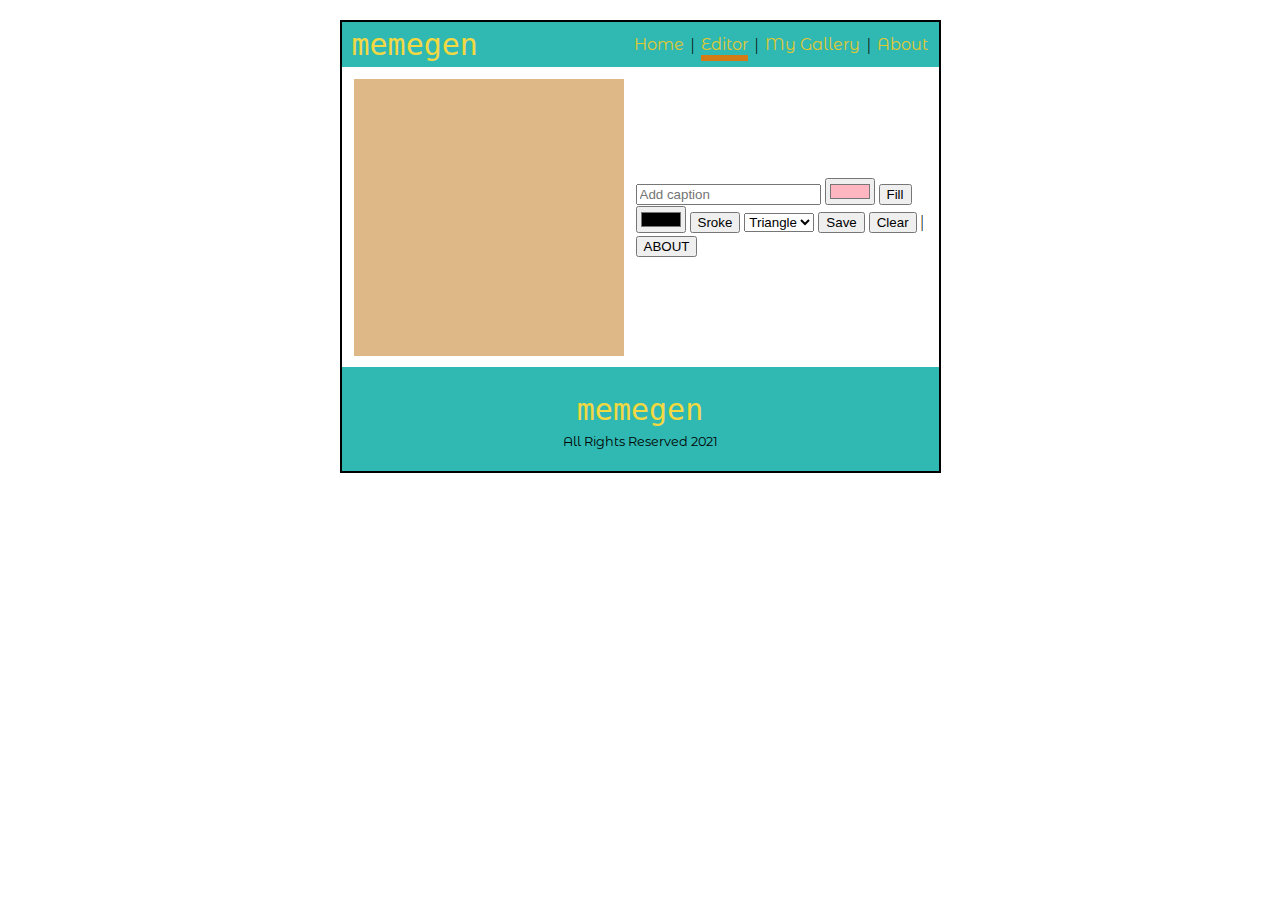
==== editor.html @ 7d9c56b0 "my f" ====
<!DOCTYPE html>
<html lang="en">

<head>
    <meta charset="UTF-8">
    <meta http-equiv="X-UA-Compatible" content="IE=edge">
    <meta name="viewport" content="width=device-width, initial-scale=1.0">
    <link rel="stylesheet" href="styles/styles.css">
    <title>Document</title>
</head>

<body>
<div class="wraps">
    <header class="main-header">
        <div class="main-layout flex space-between nav-continer align-center">
            <div class="logo">memegen</div>
            <span><button class="material-icons hamborger btn-menu" onclick="toggleMenu()"> lunch_dining</button></span>
            <ul class="main-nav clean-list flex align-center">
                <li><a href="#">Home</a></li>
                |
                <li class="curr-page"><a href="editor.html">Editor</a></li>
                |
                <li><a href="gallery.html">My Gallery</a></li>
                |
                <li><a href="#">About</a></li>
            </ul>
        </div>
    </header>

    <main class="main-container">
        <div class="main flex align-center">
        <div class="canvas-container">
            <canvas id="my-canvas" height="270" width="270" onclick="draw(event)"></canvas>
        </div>
        <form class="editing-board">
            <input type="text" name="add-caption" placeholder="Add caption"/>
            <input type="color" name="petFillColor" value="#ffb6c1"/>
           
            <button class="btn" onclick="colors()">Fill</button>
            <input type="color" name="petColor"/>
            <button class="btn" onclick="colors()">Sroke</button>
            <select class = "select" onchange="setShape(this.value)">
                <option value="triangle">Triangle</option>
                <option value="rect">Rect</option>
                <option value="circle">Circle</option>
            </select>
            <button class="btn" onclick="saveCanvas()">Save</button>
            <button class="btn" onclick="clearCanvas()">Clear</button>
            |
            <button class="btn" onclick="clearCanvas()">ABOUT</button>
     </form>
</div>
    </main>

    <footer class="main-footer flex">
        <div  class="footer flex">
        <div class="align-center logo">memegen</div>
        <small class="small">All Rights Reserved 2021</small>
        </div>
    </footer>
</div>
    <script src="js/util.js"></script>
    <script src="js/storeg.js"></script>
    <script src="js/service.js"></script>
    <script src="js/control.js"></script>
</body>

</html>
---- styles/styles.css ----
* {
    box-sizing: border-box;
}

/* Fonts */

@font-face {
    font-family: montserrat;
    src: url(/fonts/montserrat/MontserratAlternates-Regular.ttf);
}

/* BASE */

html {
    /* color: #626262; */
    line-height: 1.5;
}

body {
    display: flex;
    justify-content: center;
    margin: 0
    /* font-size: .875rem; */
}

.wraps {
    margin-top: 20px;
    max-height:  463.5px;
    max-width: 601px;
    border: 2px solid black;
}

/* a {
    color:rgb(243, 216, 66);
} */

/* a:hover {
    text-decoration: none;
} */

/* Components */

/* Screen */

/* main-header */

/* .main-header {
    margin: 20px;
} */

.main-layout {
    background-color: #30b9b3;
    max-width: 600px;
    margin: 0 auto;
    padding: 0 10px;
}

.logo {
    color: rgb(243, 216, 66);
    font-family: monospace;
    font-size: 1.875rem;
}

/* .nav-continer{
    height: 100%;
} */

.hamborger {
    display: none !important;
}

.main-header .main-nav a {
    display: flex;
    justify-content: center;
    line-height: 33px;
    font-family: montserrat, monospace;
    color: rgb(226, 200, 49);
    text-decoration: none;
}

.main-header .main-nav>*:not(:first-child) {
    margin-left: 7px;
}

.main-header .main-nav>*:not(:last-child) {
    margin-right: 7px;
}

.main-header .main-nav a:hover {
    box-shadow: inset 0px -16px 0px -10px rgb(212, 123, 22);
    color: rgb(212, 123, 22);
}

.curr-page {
    box-shadow: inset 0px -16px 0px -10px rgb(212, 123, 22);
}

/* main-container */

.main-container {
    height: 300px;
}

.main {
    max-width: 600px;
    margin: 0 auto;
    flex-direction: row;
}

.canvas-container {
    background-color: burlywood;
    margin: 12px;
}

/* main-footer */

.main-footer {
    background-color: #30b9b3;
    height: 103.5px;
    max-width: 600px;
    margin: 0 auto;
    justify-content: center;
}

.footer {
    justify-content: center;
    flex-direction: column;
    text-align: center;
}

.small {
    font-family: montserrat, monospace;
    font-size: 0.8em;
}

/* Helpers */

.flex {
    display: flex;
}

.flex.space-between {
    justify-content: space-between;
}

.flex.align-center {
    align-items: center;
}

.clean-list {
    list-style-type: none;
    margin: 0;
    padding: 0;
}
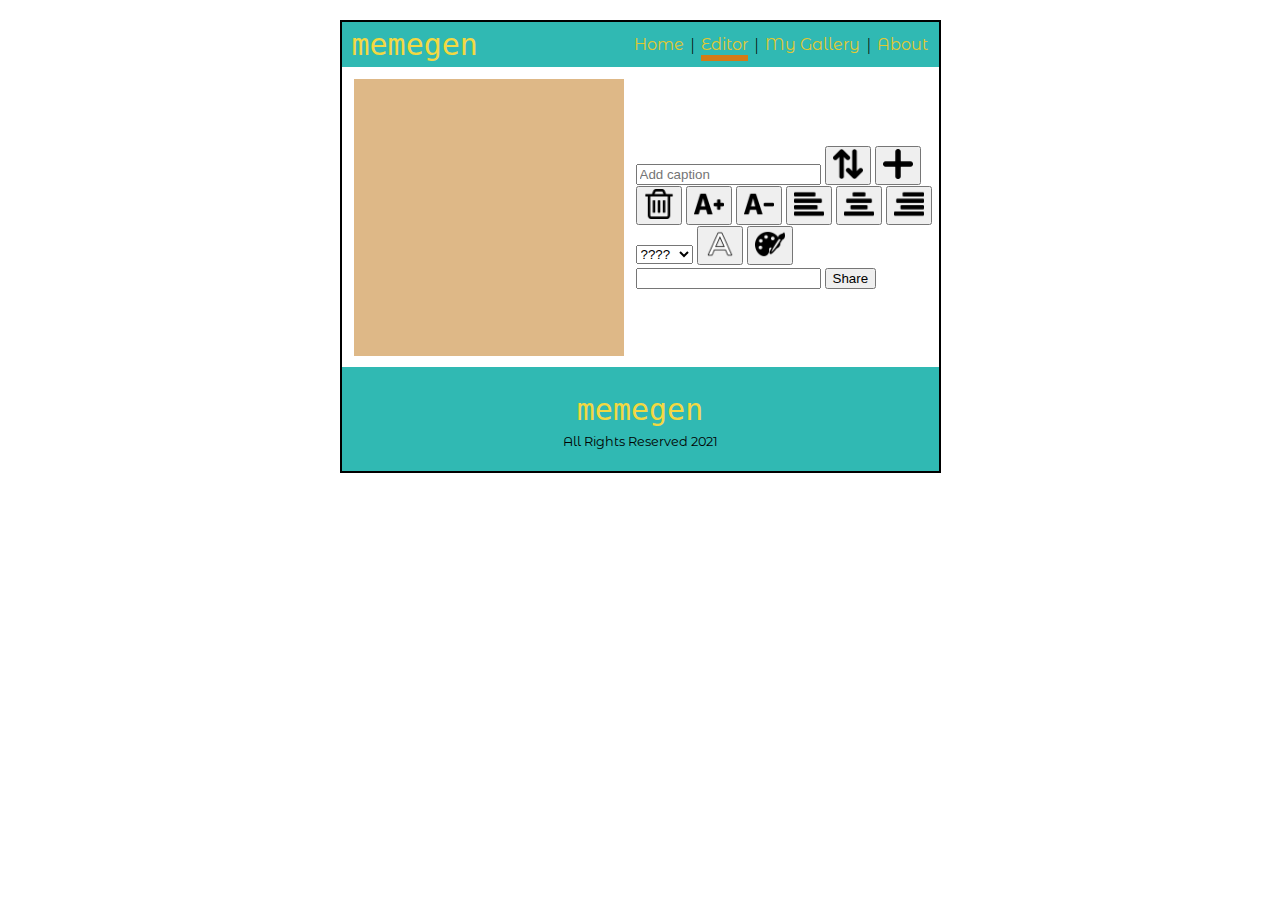
==== commit 1a526525: "evning" ====
--- a/editor.html
+++ b/editor.html
@@ -14,7 +14,7 @@
     <header class="main-header">
         <div class="main-layout flex space-between nav-continer align-center">
             <div class="logo">memegen</div>
-            <span><button class="material-icons hamborger btn-menu" onclick="toggleMenu()"> lunch_dining</button></span>
+            <span><button class="material-icons hamborger btn-menu"> lunch_dining</button></span>
             <ul class="main-nav clean-list flex align-center">
                 <li><a href="#">Home</a></li>
                 |
@@ -30,24 +30,27 @@
     <main class="main-container">
         <div class="main flex align-center">
         <div class="canvas-container">
-            <canvas id="my-canvas" height="270" width="270" onclick="draw(event)"></canvas>
+            <canvas id="my-canvas" height="270" width="270"></canvas>
         </div>
         <form class="editing-board">
-            <input type="text" name="add-caption" placeholder="Add caption"/>
-            <input type="color" name="petFillColor" value="#ffb6c1"/>
-           
-            <button class="btn" onclick="colors()">Fill</button>
-            <input type="color" name="petColor"/>
-            <button class="btn" onclick="colors()">Sroke</button>
-            <select class = "select" onchange="setShape(this.value)">
-                <option value="triangle">Triangle</option>
+            <input type="text" name="add-caption" placeholder="Add caption"></imput>
+            <button class="btn" name="exchanging-lines"><img class="icon" src="icons/up-and-down-opposite-double-arrows-side-by-side.png"></img></button>
+            <button class="btn" name="add-line"><img class="icon" src="icons/add.png"></img></button>
+            <button class="btn" name="trash"><img class="icon" src="icons/trash.png"></img></button>
+            <button class="btn" name="plus-size-font"><img class="icon" src="icons/increase font - icon.png"></img></button>
+            <button class="btn" name="minus-size-fontplus-size-font"><img class="icon" src="icons/decrease font - icon.png"></img></button>
+            <button class="btn" name="align-left"><img class="icon" src="icons/align-to-left.png"></img></button>
+            <button class="btn" name="align-center"><img class="icon" src="icons/center-text-alignment.png"></img></button>
+            <button class="btn" name="align-right"><img class="icon" src="icons/align-to-right.png"></img></button>
+            <select class = "select" onchange="hi">
+                <option value="triangle">????</option>
                 <option value="rect">Rect</option>
                 <option value="circle">Circle</option>
             </select>
-            <button class="btn" onclick="saveCanvas()">Save</button>
-            <button class="btn" onclick="clearCanvas()">Clear</button>
-            |
-            <button class="btn" onclick="clearCanvas()">ABOUT</button>
+            <button class="btn" name="text-stroke"><img class="icon" src="icons/text stroke.png"></img></button>
+            <button class="btn" type="color" name="color"><img class="icon" src="icons/paint-board-and-brush.png"></img></button>
+            <input type="stickers" name="add-stickers"></imput>
+            <button class="btn share" name="share">Share</button>
      </form>
 </div>
     </main>
--- a/styles/styles.css
+++ b/styles/styles.css
@@ -96,9 +96,102 @@
 }
 
 /* main-container */
+.grid-container {
+    width: 600px;
+    height: 466px;
+    display: grid;
+    gap: 20px;
+    grid-template-columns: repeat(auto-fit, minmax(170px, 1fr));
+    
+}
+.box{
+    width: 185px;
+    height: 170px;
+}
+.img-1{
+    background-image: url("../images/1.jpg");
+    background-size: cover;
+}
+.img-2{
+    background-image: url("../images/2.jpg");
+    background-size: cover;
+}
+.img-3{
+    background-image: url("../images/3.jpg");
+    background-size: cover;
+}
+.img-4{
+    background-image: url("../images/4.jpg");
+    background-size: cover;
+}
+.img-5{
+    background-image: url("../images/5.jpg");
+    background-size: cover;
+}
+.img-6{
+    background-image: url("../images/6.jpg");
+    background-size: cover;
+}
+.img-7{
+    background-image: url("../images/7.jpg");
+    background-size: cover;
+}
+.img-8{
+    background-image: url("../images/8.jpg");
+    background-size: cover;
+}
+.img-9{
+    background-image: url("../images/9.jpg");
+    background-size: cover;
+}
+.img-3{
+    background-image: url("../images/3.jpg");
+    background-size: cover;
+}
+.img-10{
+    background-image: url("../images/10.jpg");
+    background-size: cover;
+}
+.img-11{
+    background-image: url("../images/11.jpg");
+    background-size: cover;
+}
+.img-12{
+    background-image: url("../images/12.jpg");
+    background-size: cover;
+}
+.img-13{
+    background-image: url("../images/13.jpg");
+    background-size: cover;
+}
+.img-14{
+    background-image: url("../images/14.jpg");
+    background-size: cover;
+}
+.img-15{
+    background-image: url("../images/15.jpg");
+    background-size: cover;
+}
+.img-16{
+    background-image: url("../images/16.jpg");
+    background-size: cover;
+}
+.img-17{
+    background-image: url("../images/17.jpg");
+    background-size: cover;
+}
+.img-18{
+    background-image: url("../images/18.jpg");
+    background-size: cover;
+}
+
+
+/* main-container editor */
 
 .main-container {
     height: 300px;
+    overflow-y: scroll;
+    overflow-x: hidden;
 }
 
 .main {
@@ -110,6 +203,11 @@
 .canvas-container {
     background-color: burlywood;
     margin: 12px;
+   
+}
+.icon{
+    width: 30px;
+    height: 30px;
 }
 
 /* main-footer */
